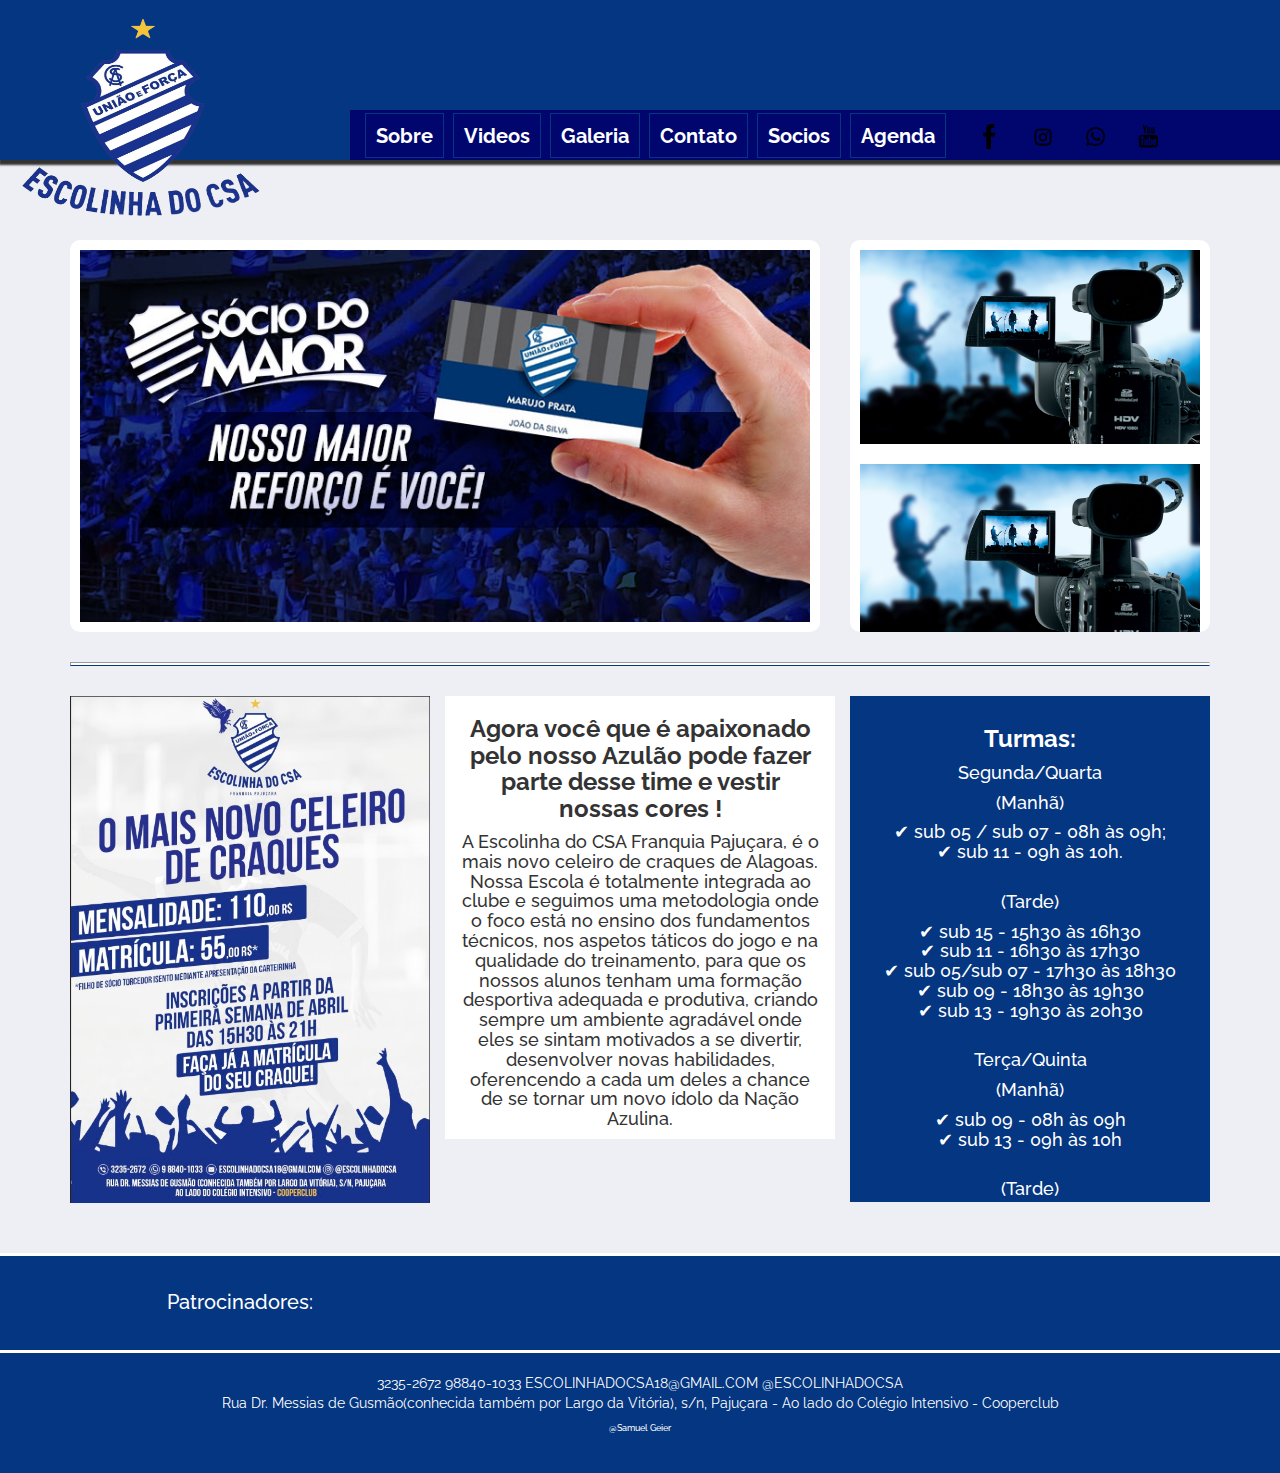
==== csa/index.html @ bd9376dc "csa" ====
<!DOCTYPE html>
<html>
<head lang="pt-br">
	<!-- Basica Page Needs
		=================================== -->
	<title>Escolinha do CSA</title>
	<meta charset="utf-8">
	<meta http-equiv="X-UA-Compatible" content="IE=edge">
	<meta name="description" content="Website da Escolinha do CSA - Franquia Pajuçara - Centro Sportivo Alagoano. Tradicional clube centenário da capital Maceió">
	<meta name="keywords" content="csa, centro sportivo alagoano, futebol, alagoas, clube, maceió, azulao, azulino, azul, maior de alagoas, soccer, 1913, camepeao, campeonato alagoano, campeonato brasileiro, escolinha">
	<!-- Mobile Specific
		=================================== -->
	<meta name="viewport" content="width=device-width, initial-scale=1">
	<!-- CSS 
		=================================== -->
	<link rel="stylesheet" href="css/bootstrap.css">
	<link rel="stylesheet" href="css/style.css">
	<link rel="stylesheet" href="css/media.css">

	<!-- Google Web Fonts
		=================================== -->
	<link href="https://fonts.googleapis.com/css?family=Raleway:300" rel="stylesheet">
	<link href="https://fonts.googleapis.com/css?family=Open+Sans:300" rel="stylesheet">
	<link href="https://fonts.googleapis.com/css?family=Quantico" rel="stylesheet">
	<!-- javascript -->

</head>
<body>
	<div class="geral">
		<!-- cabeçalho -->
		<header>
			<a href="index.html">
				<img class="img-responsive logo" src="imagens/logos/logofranquia.png" alt="Logo CSA">
			</a>
			<!-- menu de navegação -->
			<input type="checkbox" id="bt_menu">
			<label for="bt_menu">&#9776;</label>
			<nav class="redes-nav">	
				<ul>	
			        <li>
			            <a class="menu-item" href="http://pt-br.facebook.com/webcodefree" class="facebook">
			               <img class="rede" src="imagens/logos/facebook.png"  onmouseout="this.src='imagens/logos/facebook.png';" onmouseover="this.src='imagens/logos/facebookb.png';">
			            </a>
			        </li>
			        <li>
			            <a class="menu-item" href="https://github.com/" class="github">
			                <img class="rede" src="imagens/logos/instagran.png" onmouseout="this.src='imagens/logos/instagran.png';" onmouseover="this.src='imagens/logos/instagranb.png';">
			            </a>
			        </li>
			        <li>
			            <a class="menu-item" href="https://twitter.com/" class="twitter">
			                <img class="rede" src="imagens/logos/whatsapp.png" onmouseout="this.src='imagens/logos/whatsapp.png';" onmouseover="this.src='imagens/logos/whatsappb.png';">
			            </a>
			        </li>
			        <li>
			            <a class="menu-item" href="https://br.linkedin.com/in/pauloricardomarinho" class="linkedin">
			             	<img class="rede" src="imagens/logos/youtube.png" onmouseout="this.src='imagens/logos/youtube.png';" onmouseover="this.src='imagens/logos/youtubeb.png';">
			            </a>
			        </li>
			    </ul>
			</nav>
			<nav class="main-nav clearfix">
				<ul>
					<li>
						<a class="" href="caminho/sobre.html">Sobre</a>
					</li>
					<li>
						<a class="" href="caminho/videos.html">Videos</a>
					</li>
					<li>
						<a class="" href="caminho/galeria.html">Galeria</a>
					</li>
					<li>
						<a class="" href="caminho/contato.html">Contato</a>
					</li>
					<li>
						<a class="" href="http://www.torcedordevantagens.com.br/csa/">Socios</a>
					</li>
					<li>
						<a class="" href="caminho/agenda.html">Agenda</a>
					</li>
				</ul>
			</nav>
		</header>
		<!-- corpo principal -->
		<div class="container">		
		<main class="row" id="corpo">
			<div class="col-md-8">
				<div class="canal">
					<img class="img-responsive img-princ" src="imagens/socio.jpg" alt="socio torcedor">
				</div>
			</div>
			<div class="col-md-4">
				<div class="info">
					<img class="img-responsive lat" src="imagens/video.jpg" alt="video">
					<img class="img-responsive lat" src="imagens/video.jpg" alt="video">
					<img class="img-responsive lat" src="imagens/video.jpg" alt="video">
				</div>
			</div>	
		</main>
		<!-- corpo secundário -->
			<hr>
		<section class="row">
			<div class="col-md-4">
				<img class="img-responsive" src="imagens/banner.jpeg">
			</div>
			<div class="sobre col-md-4 img-responsive">
				<h3><strong> Agora você que é apaixonado pelo nosso Azulão pode fazer parte desse time e vestir nossas cores ! </strong></h3>
				<h4> A Escolinha do CSA Franquia Pajuçara, é o mais novo celeiro de craques de Alagoas.
				Nossa Escola é totalmente integrada ao clube e seguimos uma metodologia onde o foco está no ensino dos fundamentos técnicos, nos aspetos táticos do jogo e na qualidade do treinamento, para que os nossos alunos tenham uma formação desportiva adequada e produtiva, criando sempre um ambiente agradável onde eles se sintam motivados a se divertir, desenvolver novas habilidades, oferencendo a cada um deles a chance de se tornar um novo ídolo da Nação Azulina.		
			</div>
			<div class="col-md-4">
				<div class="clock">
					<h3><strong>Turmas:</strong></h3>
					<h4><p>Segunda/Quarta</p>
						<p>(Manhã)</p>
						<p>✔ sub 05 / sub 07 - 08h às 09h;</br>
						✔ sub 11 - 09h às 10h.</p></br>

						<p>(Tarde)</p>
						<p>✔ sub 15 - 15h30 às 16h30</br>
						✔ sub 11 - 16h30 às 17h30</br>
						✔ sub 05/sub 07 - 17h30 às 18h30</br>
						✔ sub 09 - 18h30 às 19h30</br>
						✔ sub 13 - 19h30 às 20h30</p></br>

						<p>Terça/Quinta</p>
						<p>(Manhã)</p>
						<p>✔ sub 09 - 08h às 09h</br>
						✔ sub 13 - 09h às 10h</p></br>

						<p>(Tarde)</p>
						<p>✔ sub 13 - 15h30 às 16h30</br>
						✔ sub 05/sub 07 - 16h30 às 17h30</br>
						✔ sub 09 - 17h30 às 18h30</br>
						✔ sub 11 - 18h30 às 19h30</br>
						✔ sub 15 - 19h30 às 20h30</p></br>

						* as turmas serão formadas atingindo o número mínimo de 10 alunos.</h4>
				</div>
			</div>
		</section>
		</div>
		<!-- rodapé -->
		<div class="patro">
			<h5>Patrocinadores:</h6>
		</div>
		<footer>
			<h7 id="end"> 3235-2672   98840-1033    ESCOLINHADOCSA18@GMAIL.COM    @ESCOLINHADOCSA</h3><br>
			<h7 id="end1">Rua Dr. Messias de Gusmão(conhecida também por Largo da Vitória), s/n, Pajuçara - Ao lado do Colégio Intensivo - Cooperclub</h4><br>
			<h6>@Samuel Geier</h8>
		</footer>
	</div>
</body>
</html>
---- csa/css/style.css ----
.geral {
	background-color: #edeff4;
	font-family: 'Raleway', sans-serif;
	}

section {
	margin-top: 30px;
}
/*cabeçalho*/
header {
	box-sizing: border-box;
	margin: 0;
	background-color: #043681;
	width: 100%;
	height: 160px;
	display: block;
	position: relative;
	box-shadow: 2px 2px 2px 3px;
	}

.logo {
	width: 250px;
	height: 220px;
	position: absolute;
	bottom: -70px;
	margin-left: 20px;
	}

#title {
	position: absolute;
	text-align: center;
	margin-left: 45%;
	color: white;
	margin-top: 40px;
	font-family: 'Quantico', sans-serif;
	}

#subtitle {
	font-size: 20px;
	position: absolute;
	text-align: center;
	margin-left: 50%;
	color: white;
	margin-top: 75px;
	font-family: 'Quantico', sans-serif;
}

/* menus */
/* redes sociais */
.redes-nav {
	position: absolute;
	height: 50px;
	width: 100%;
	background-color: #01066f; 
	bottom: 0;
	border-radius: 20px;
	margin-left: 950px;
	font-size: 16px;
	font-weight: bold;
	margin-top: 0px;
	padding: 5px;
}

.redes-nav ul li {
	display: inline-block;
	text-align: center;
	margin: 0;
	padding: 0;
	list-style: none;
	margin-top: 1px;
	margin-right: 2px;
	margin-left: 2px;
	color: white;
}

.redes-nav ul li a {
    padding-right: 10px;
    padding-left: 10px;
    padding-top: 8px;
    padding-bottom: 6px;
    display: inline-block;
    background-color:#01066f;
    color: white;
    text-decoration: none;
}

/*menu principal */
.main-nav {
	position: absolute;
	height: 50px;
	width: 631px;
	background-color: #01066f; 
	bottom: 0;
	margin-left: 350px;
	font-size: 20px;
	font-weight: bolder;
	margin-top: 0px;
	padding: 3px;

	}

ul {
	padding-left: 10px;

}

.main-nav ul li {
	display: inline-block;
	text-align: center;
	margin: 0;
	padding: 0;
	list-style: none;
	margin-top: 0;
	margin-right: 2px;
	margin-left: 2px;
	color: white;
	font-weight: bold;
	border: solid 1px #043681;
	}

.main-nav ul li a {
    padding-right: 10px;
    padding-left: 10px;
    padding-top: 8px;
    padding-bottom: 6px;
    display: inline-block;
    background-color:#01066f;
    color: white;
    text-decoration: none;
}

.main-nav ul li a:hover {
        background-color: #043681;
        color: white;
}

.rede {
	width: 25px;
	height: 25px;
}

#espa {
	margin-right: 40px;
}

label[for="bt_menu"]{
	padding:5px;
	background-color: #043681;
	color: white;
	text-align: center;
	font-size: 30px;
	cursor: pointer;
	width: 50px;
	height: 50px;
	display: none;
}
#bt_menu {
	display: none;
}

/*rodapé*/
footer {
	display: block;
	background-color: #043681;
	width: 100%;
	margin: 0;
	height: 120px;
	color: white;
	text-align: center;
	position: absolute;
	}

#end {
	display: block;
	margin-top: 20px;
	margin-bottom: 0px;
	}

.patro {
	margin-top: 50px;
	width: 100%;
	height: 100px;
	background-color: #043681;
	border-top: 3px solid white;
	border-bottom: 3px solid white;
	display: block;
}

h5 {
	text-align: center;
	font-size: 20px;
	color: white;
	padding-top: 25px;
	margin-right: 800px;
}

/*principal*/
.img-princ {
	height: 100%;
	padding: 10px;
	}

main {
	margin-top: 80px;
	}

.canal {
	background-color: white;
	width: 100%;
	height: 100%;
	border-radius: 10px;
	}

.info {
	background-color: white;
	width: 100%;
	height: 392.4px;
	position: relative;
	border-radius: 10px;
	overflow: auto;
	}

.sobre {
	text-align: center;
	background-color: white;
	}

.clock {
	background-color: #043681;;
	width: 100%;
	height: 506px;
	position: relative;
	overflow: auto;
	padding: 10px;
	color: white;
	text-align: center;
}

hr {
    border-bottom: 1px solid #043681;
    color: #fff;
    background-color: #fff;
    height: 4px;
    margin-top: 30px;
    }

.lat {
	width: 100%;
	position: relative;
	padding: 10px;
	}

.box {
	width: 100%;
	height: 800px;
	background-color: white;
	border-radius: 30px;
}

/* Pagina: sobre a escolinha; */

.escola {
	background-color: white;
}
---- csa/css/media.css ----
@media(max-width: 1175px) {
	.main-nav {
		margin-left: 200px;
		
	}
	.redes-nav {
		margin-left: 800px;
	}
}
@media(max-width: 1040px) {
	#title {display: none}
	#subtitle {display: none}
	.redes-nav {
		margin-left: 800px;
		text-align: left;
		position: relative;
		width: 100%;
		margin-left: 400px;
		background-color: #043681;
	}
	.redes-nav ul li a {
		margin-top: 40px;
		background-color: #043681;
	}
}

@media(max-width: 810px) {
	#corpo {
		margin-top: 150px;
	}
	.redes-nav{
		margin-left: 200px;
	}
	label[for="bt_menu"]{
		display: block;
		position: absolute;
	}
	.main-nav ul li{
		width: 100%;
		float: none;
		background-color: #01066f;
	}
	.main-nav {
		top: 50px;
		padding: 0;
		font-size: 15px;
		position: absolute;
		width: 100%;
		margin-top: 0px;
		margin-left: -100%;
		transition: all .4s;
	}
	.main-nav ul {
		background-color: white;
	}
	#bt_menu:checked ~ .main-nav{
		margin-left: 0;
	}
}
@media(max-width: 430px) {
	.redes-nav {
		display: none;
	}
}
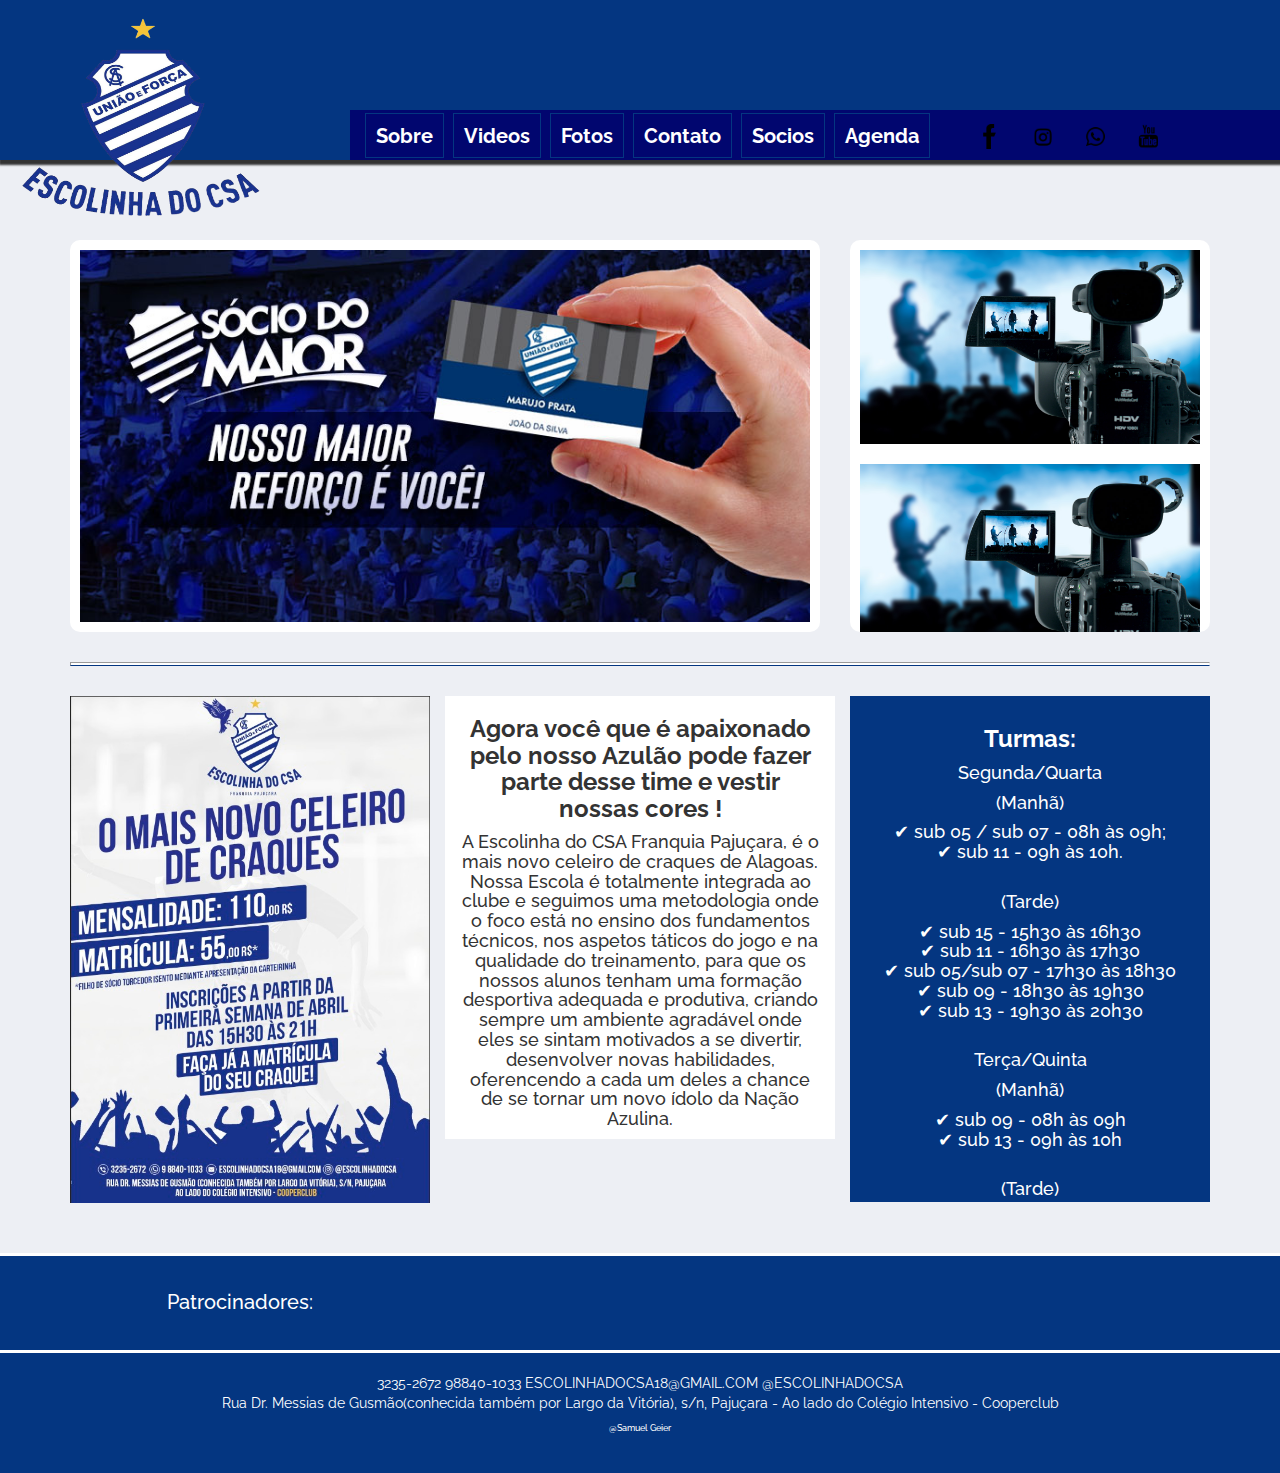
==== commit 696c307e: "mensagem" ====
--- a/csa/index.html
+++ b/csa/index.html
@@ -68,7 +68,7 @@
 						<a class="" href="caminho/videos.html">Videos</a>
 					</li>
 					<li>
-						<a class="" href="caminho/galeria.html">Galeria</a>
+						<a class="" href="caminho/galeria.html">Fotos</a>
 					</li>
 					<li>
 						<a class="" href="caminho/contato.html">Contato</a>
